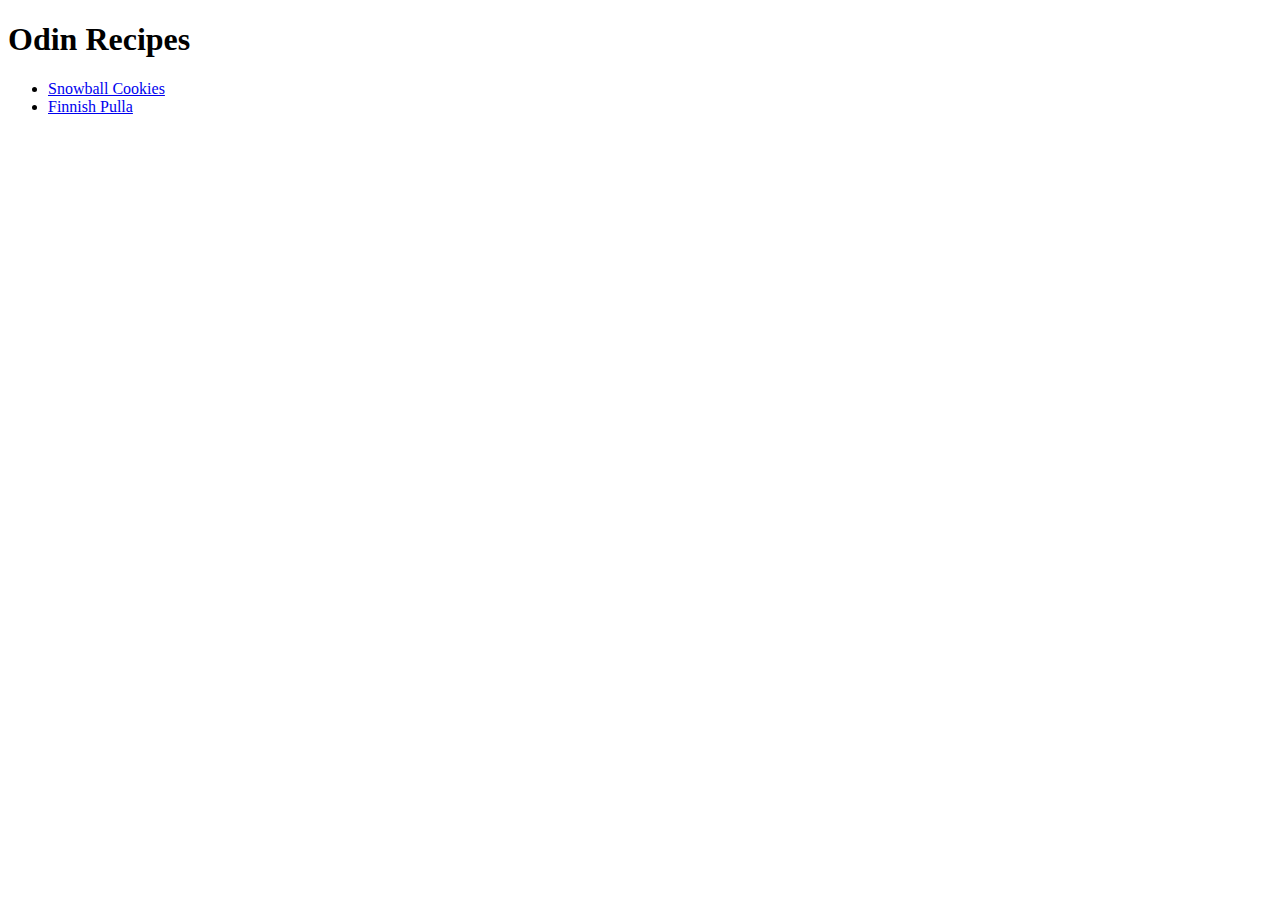
==== index.html @ 5474e1d8 "Attach Finnish Pulla recipe page to index page" ====
<!DOCTYPE html>
<html>
    <head lang="en">
        <meta charset="utf-8">
        <title>Recipes</title>
    </head>
    <body>
        <h1>Odin Recipes</h1>
        <ul>
            <li><a href="recipes/snowballs.html">Snowball Cookies</a></li>
            <li><a href="recipes/finnish-Pulla.html">Finnish Pulla</a></li>
        </ul>
    </body>
</html>
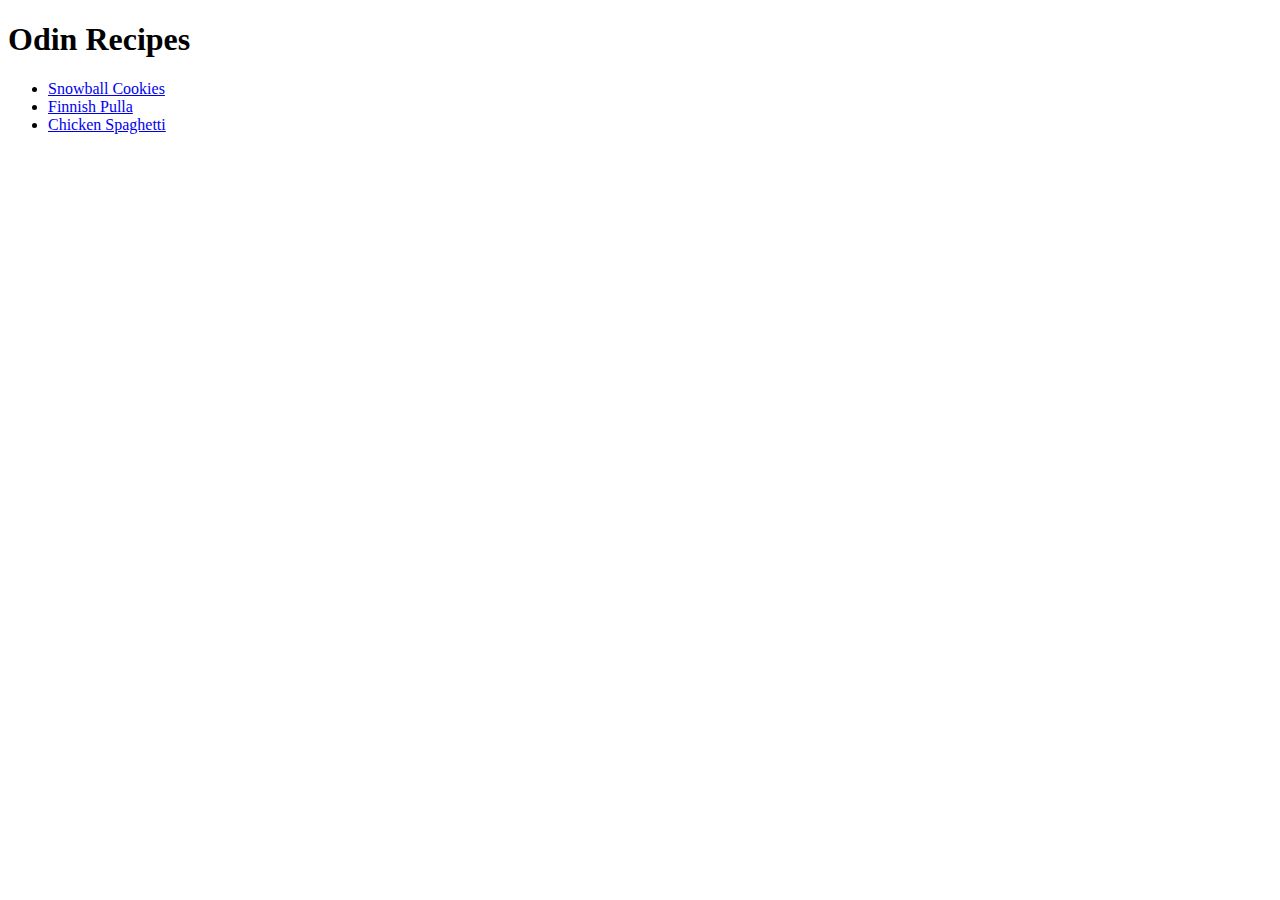
==== commit 1fba4428: "Attach Chicken Spaghetti recipe page to index page" ====
--- a/index.html
+++ b/index.html
@@ -9,6 +9,7 @@
         <ul>
             <li><a href="recipes/snowballs.html">Snowball Cookies</a></li>
             <li><a href="recipes/finnish-Pulla.html">Finnish Pulla</a></li>
+            <li><a href="recipes/chicken-spaghetti">Chicken Spaghetti</a></li>
         </ul>
     </body>
 </html>